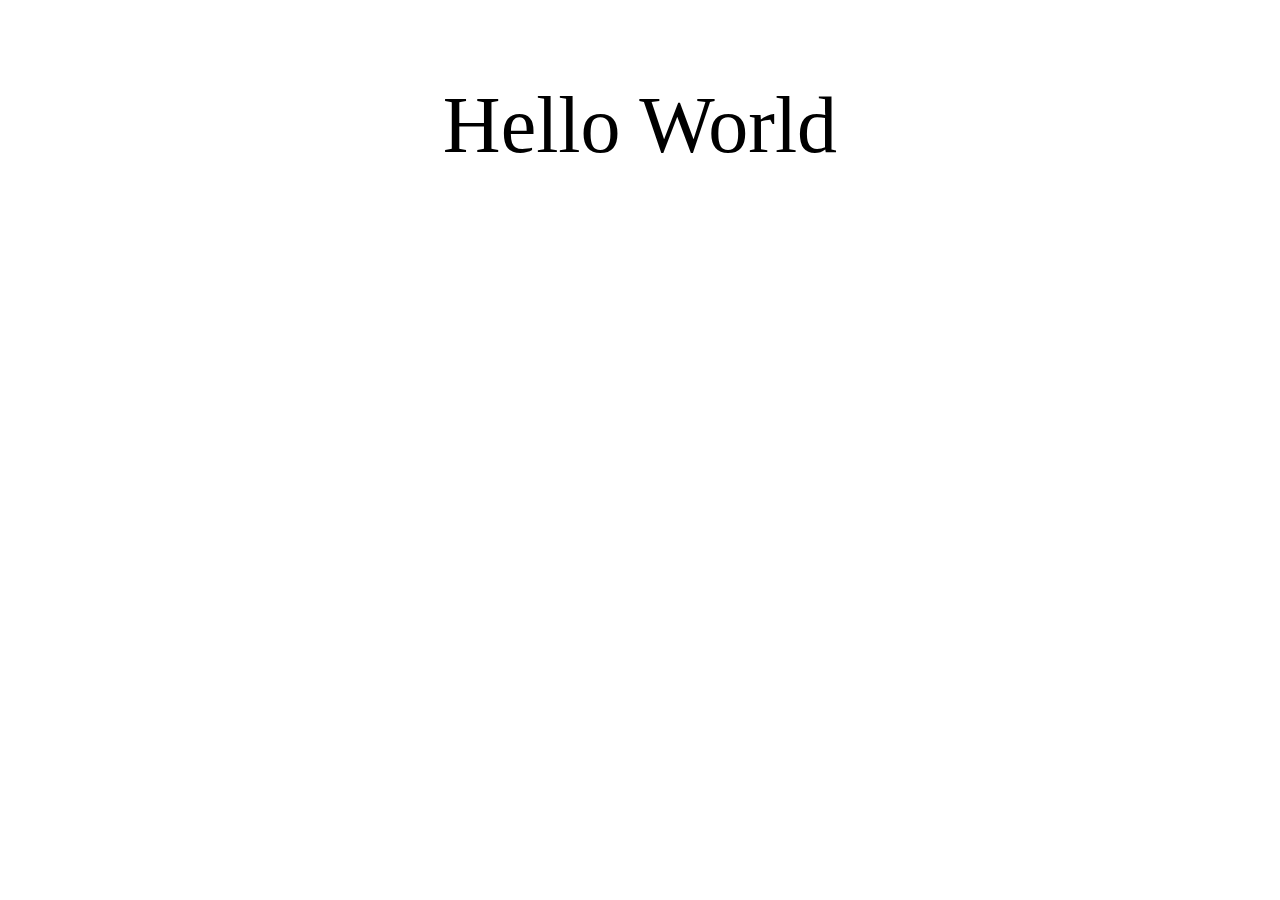
==== index.html @ 04b88fa4 "Create index html" ====
<!DOCTYPE html>
<html lang="en">
  <head>
    <meta charset="UTF-8" />
    <meta http-equiv="X-UA-Compatible" content="IE=edge" />
    <meta name="viewport" content="width=device-width, initial-scale=1.0" />
    <title>Hello world</title>
    <style>
      p {
        text-align: center;
        font-size: 5rem;
      }
    </style>
  </head>
  <body>
    <p>Hello World</p>
  </body>
</html>
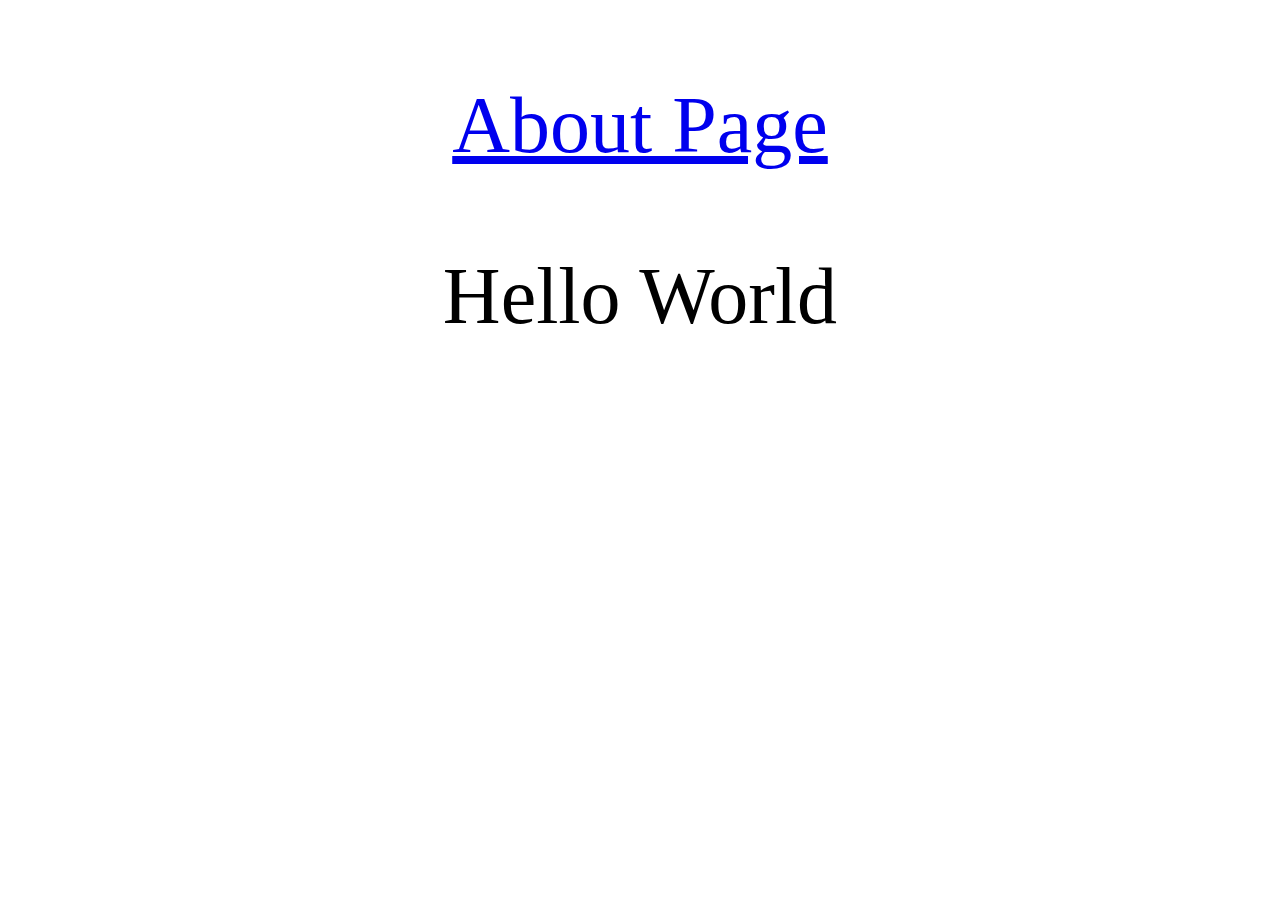
==== commit b113f8c9: "Belajar git editing" ====
--- a/index.html
+++ b/index.html
@@ -13,6 +13,7 @@
     </style>
   </head>
   <body>
+    <p><a href="about">About Page</a></p>
     <p>Hello World</p>
   </body>
 </html>
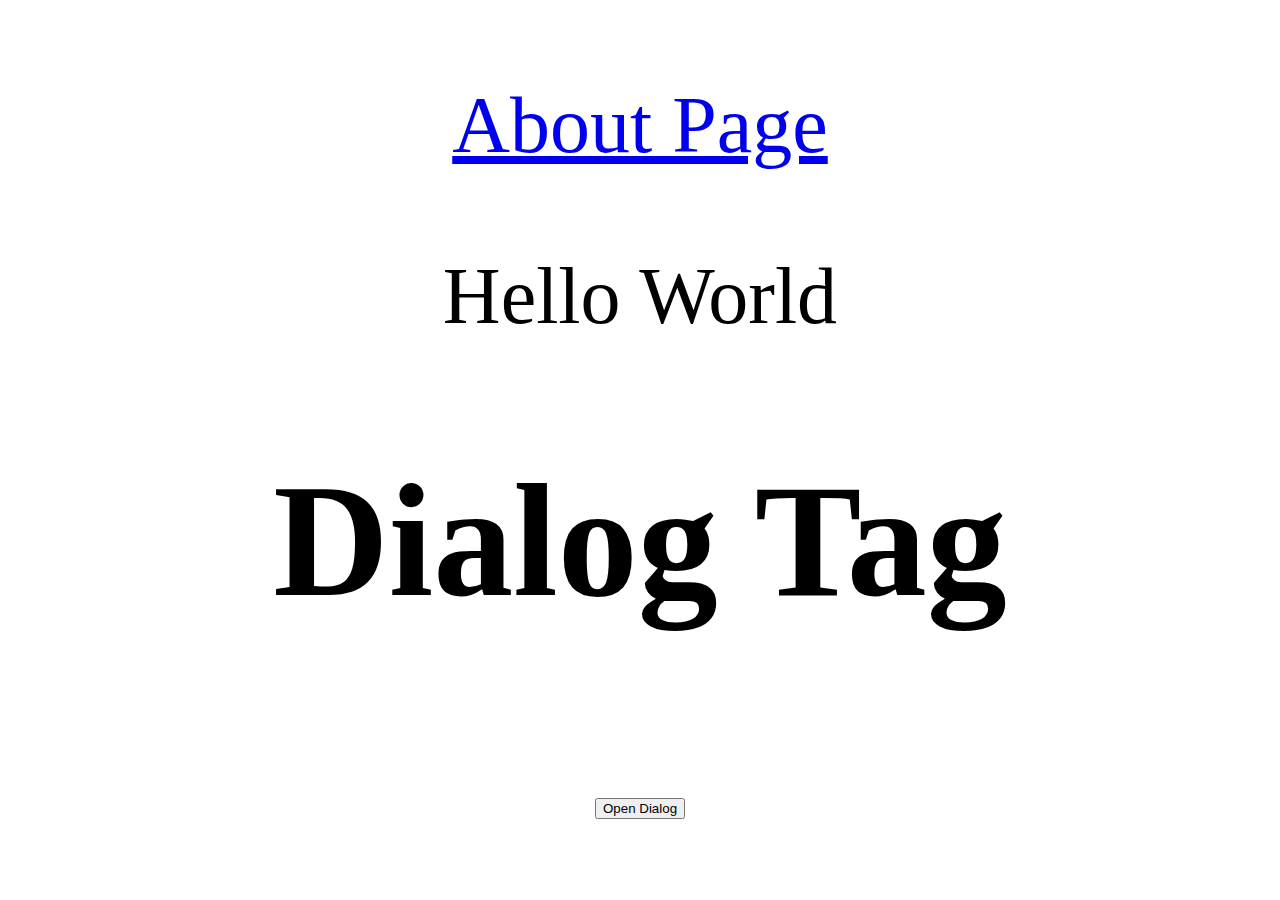
==== commit bc2a9074: "Memperkecil tampilan pop up" ====
--- a/index.html
+++ b/index.html
@@ -6,14 +6,45 @@
     <meta name="viewport" content="width=device-width, initial-scale=1.0" />
     <title>Hello world</title>
     <style>
+      div,
       p {
         text-align: center;
         font-size: 5rem;
       }
+      #dialog {
+        width: 50%;
+        height: 400px;
+      }
     </style>
   </head>
   <body>
-    <p><a href="about">About Page</a></p>
+    <p><a href="about.html">About Page</a></p>
     <p>Hello World</p>
+    <div class="demo">
+      <h1>Dialog Tag</h1>
+      <!-- Trigger/Open The Modal -->
+      <button id="openDlg">Open Dialog</button>
+
+      <dialog id="dialog">
+        <form method="dialog">
+          <h2>I'm a Dialog cuy</h2>
+          <p>What do you think of me?</p>
+          <menu>
+            <button>Close me</button>
+          </menu>
+        </form>
+      </dialog>
+    </div>
+    <script>
+      // Get the modal
+      const dialog = document.getElementById("dialog");
+
+      const btn = document.getElementById("openDlg");
+
+      // When the user clicks the button, open the dialog
+      btn.onclick = function () {
+        dialog.showModal();
+      };
+    </script>
   </body>
 </html>
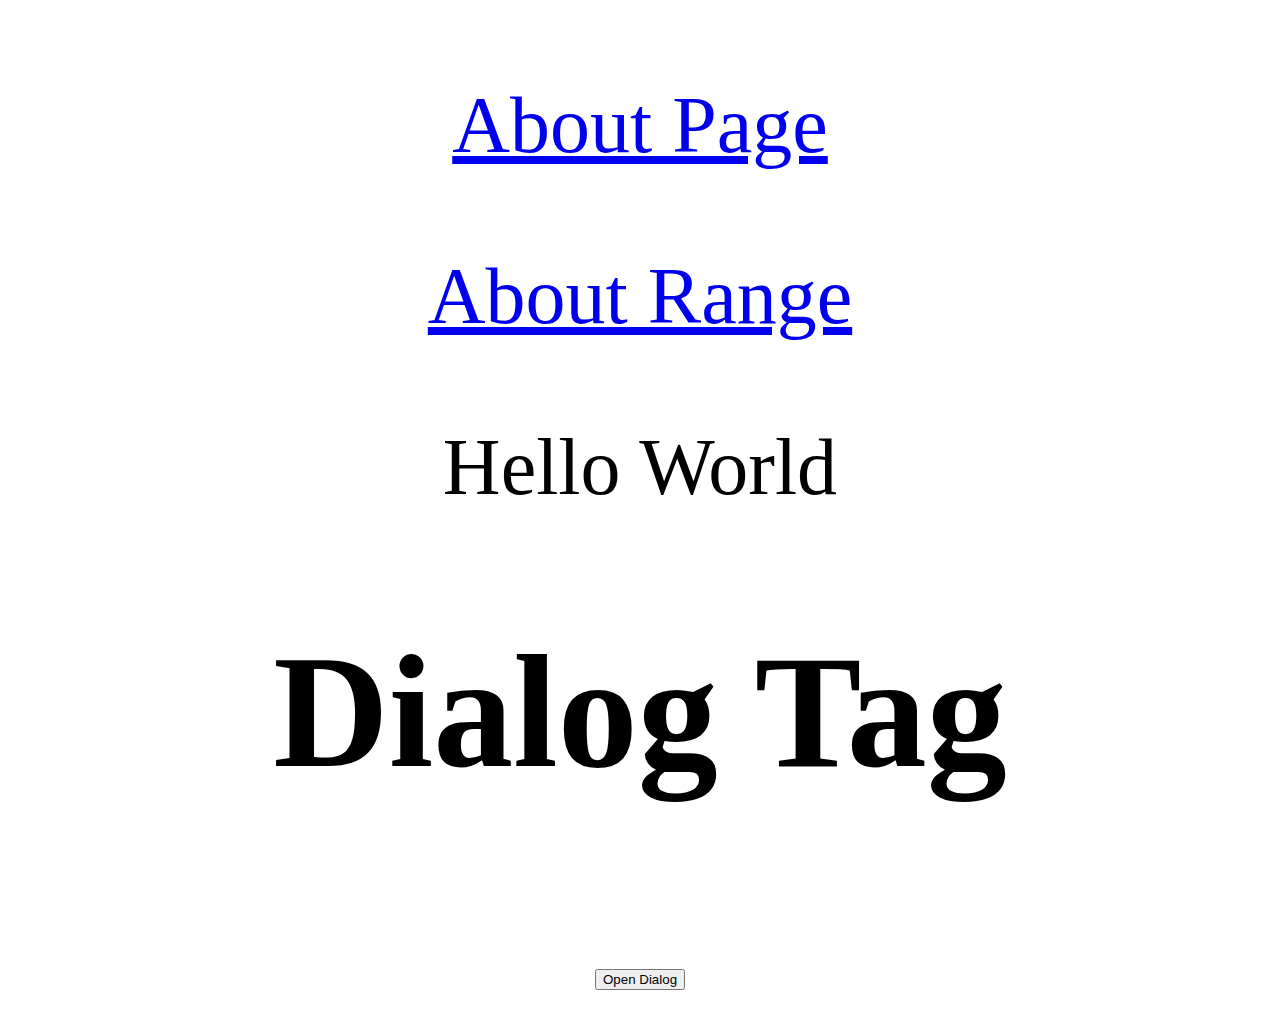
==== commit 2501e6b2: "Add range in branc belajar" ====
--- a/index.html
+++ b/index.html
@@ -5,6 +5,10 @@
     <meta http-equiv="X-UA-Compatible" content="IE=edge" />
     <meta name="viewport" content="width=device-width, initial-scale=1.0" />
     <title>Hello world</title>
+    <link
+      href="https://fonts.googleapis.com/css2?family=Chilanka&display=swap"
+      rel="stylesheet"
+    />
     <style>
       div,
       p {
@@ -19,6 +23,7 @@
   </head>
   <body>
     <p><a href="about.html">About Page</a></p>
+    <p><a href="range.html">About Range</a></p>
     <p>Hello World</p>
     <div class="demo">
       <h1>Dialog Tag</h1>
